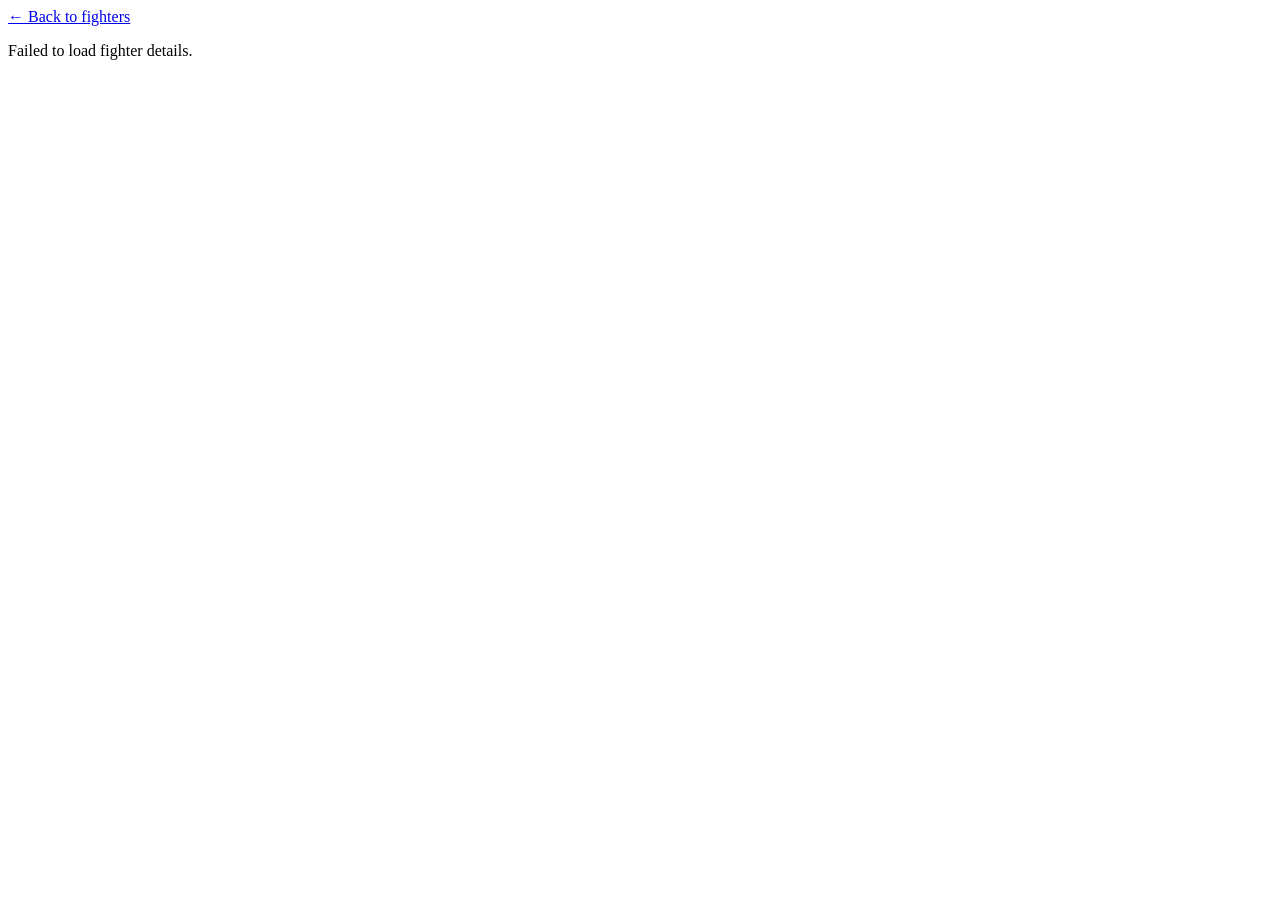
==== templates/fighter.html @ f2be089d "updating index.html and style css and adding fighter.html for individual fighter pages" ====
<!DOCTYPE html>
<html lang="en">
<head>
    <meta charset="UTF-8">
    <meta name="viewport" content="width=device-width, initial-scale=1.0">
    <title>Fighter Details</title>
    <link rel="stylesheet" type="text/css" href="{{ url_for('static', filename='style.css') }}">
</head>
<body>
    <a href="/">← Back to fighters</a>
    <div id="fighter-details">
        <p>Loading fighter details...</p>
    </div>

    <script>
        const params = new URLSearchParams(window.location.search);
        const url = params.get('url');

        fetch(`/api/fighter?url=${encodeURIComponent(url)}`)
            .then(res => res.json())
            .then(d => {
                document.getElementById('fighter-details').innerHTML = `
                    <h1>${d.Name} ${d.Nickname ? `<span class="nickname">"${d.Nickname}"</span>` : ''}</h1>
                    <h3>${d.Record}</h3>

                    <h2>Fighter Info</h2>
                    <ul>
                        <li><strong>Height:</strong> ${d.Height}</li>
                        <li><strong>Weight:</strong> ${d.Weight}</li>
                        <li><strong>Reach:</strong> ${d.Reach}</li>
                        <li><strong>Stance:</strong> ${d.Stance}</li>
                        <li><strong>DOB:</strong> ${d.DOB}</li>
                    </ul>

                    <h2>Striking Stats</h2>
                    <ul>
                        <li><strong>Strikes Landed per Min:</strong> ${d['SLpM']}</li>
                        <li><strong>Striking Accuracy:</strong> ${d['Str. Acc.']}</li>
                        <li><strong>Strikes Absorbed per Min:</strong> ${d['SApM']}</li>
                        <li><strong>Strike Defence:</strong> ${d['Str. Def.']}</li>
                    </ul>

                    <h2>Grappling Stats</h2>
                    <ul>
                        <li><strong>Takedown Avg:</strong> ${d['TD Avg.']}</li>
                        <li><strong>Takedown Accuracy:</strong> ${d['TD Acc.']}</li>
                        <li><strong>Takedown Defence:</strong> ${d['TD Def.']}</li>
                        <li><strong>Submission Avg:</strong> ${d['Sub. Avg.']}</li>
                    </ul>

                    <h2>Fight History</h2>
                    <table>
                        <thead>
                            <tr>
                                <th>Result</th>
                                <th>Opponent</th>
                                <th>Event</th>
                                <th>Method</th>
                                <th>Round</th>
                                <th>Time</th>
                            </tr>
                        </thead>
                        <tbody>
                            ${d.Fights.map(f => `
                                <tr>
                                    <td>${f.result}</td>
                                    <td>${f.opponent}</td>
                                    <td>${f.event}</td>
                                    <td>${f.method}</td>
                                    <td>${f.round}</td>
                                    <td>${f.time}</td>
                                </tr>
                            `).join('')}
                        </tbody>
                    </table>
                `;
            })
            .catch(err => {
                document.getElementById('fighter-details').innerHTML = '<p>Failed to load fighter details.</p>';
                console.error(err);
            });
    </script>
</body>
</html>
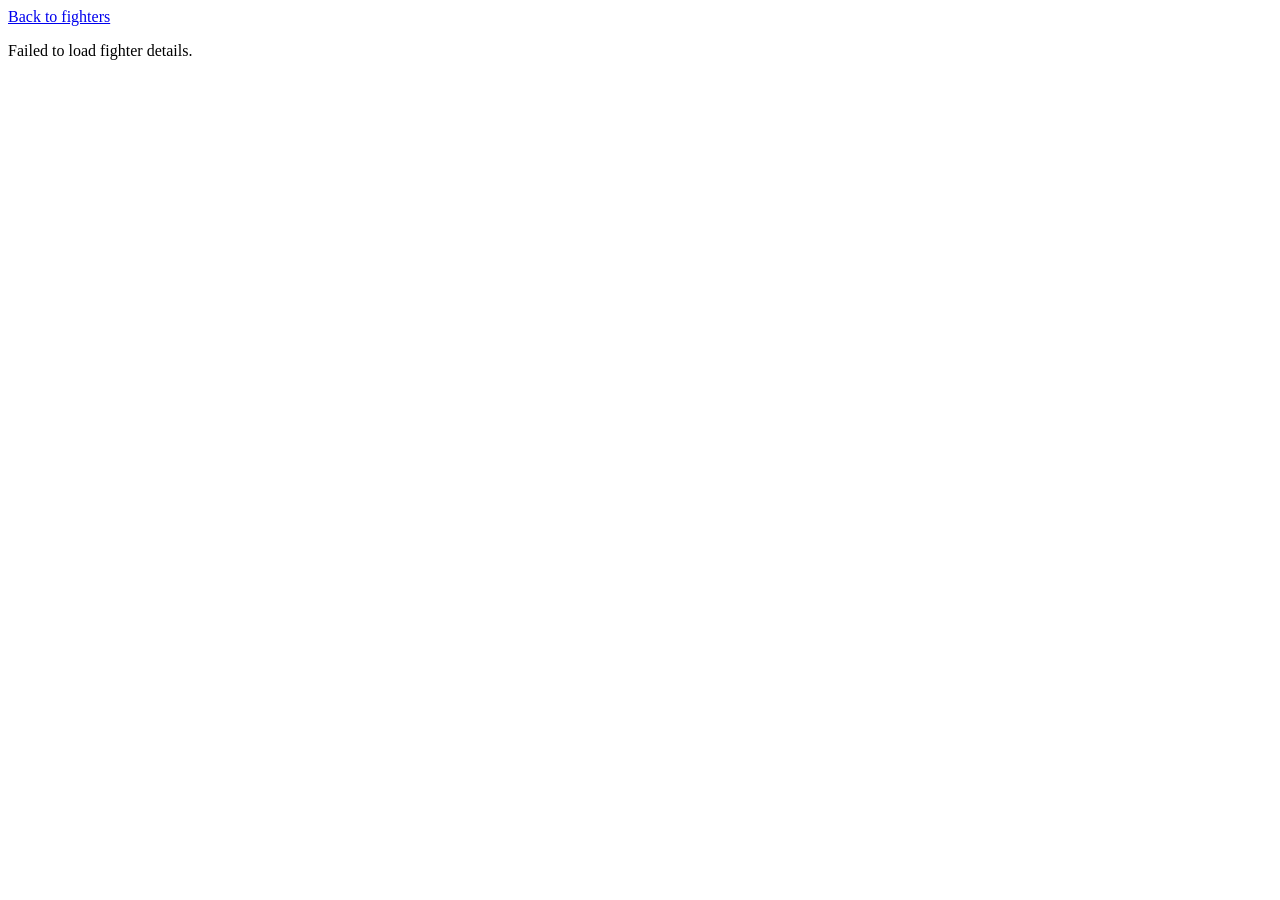
==== commit 1297647f: "add event.html and update fighter, index templates and mma scraping logic" ====
--- a/templates/fighter.html
+++ b/templates/fighter.html
@@ -7,9 +7,9 @@
     <link rel="stylesheet" type="text/css" href="{{ url_for('static', filename='style.css') }}">
 </head>
 <body>
-    <a href="/">← Back to fighters</a>
+    <a href="/">Back to fighters</a>
     <div id="fighter-details">
-        <p>Loading fighter details...</p>
+        <p>Loading fighter details</p>
     </div>
 
     <script>
@@ -65,7 +65,10 @@
                                 <tr>
                                     <td>${f.result}</td>
                                     <td>${f.opponent}</td>
-                                    <td>${f.event}</td>
+                                    <td>${f.event_link 
+                                        ? `<a href="/event?url=${encodeURIComponent(f.event_link)}">${f.event}</a>` 
+                                        : f.event}
+                                    </td>
                                     <td>${f.method}</td>
                                     <td>${f.round}</td>
                                     <td>${f.time}</td>
